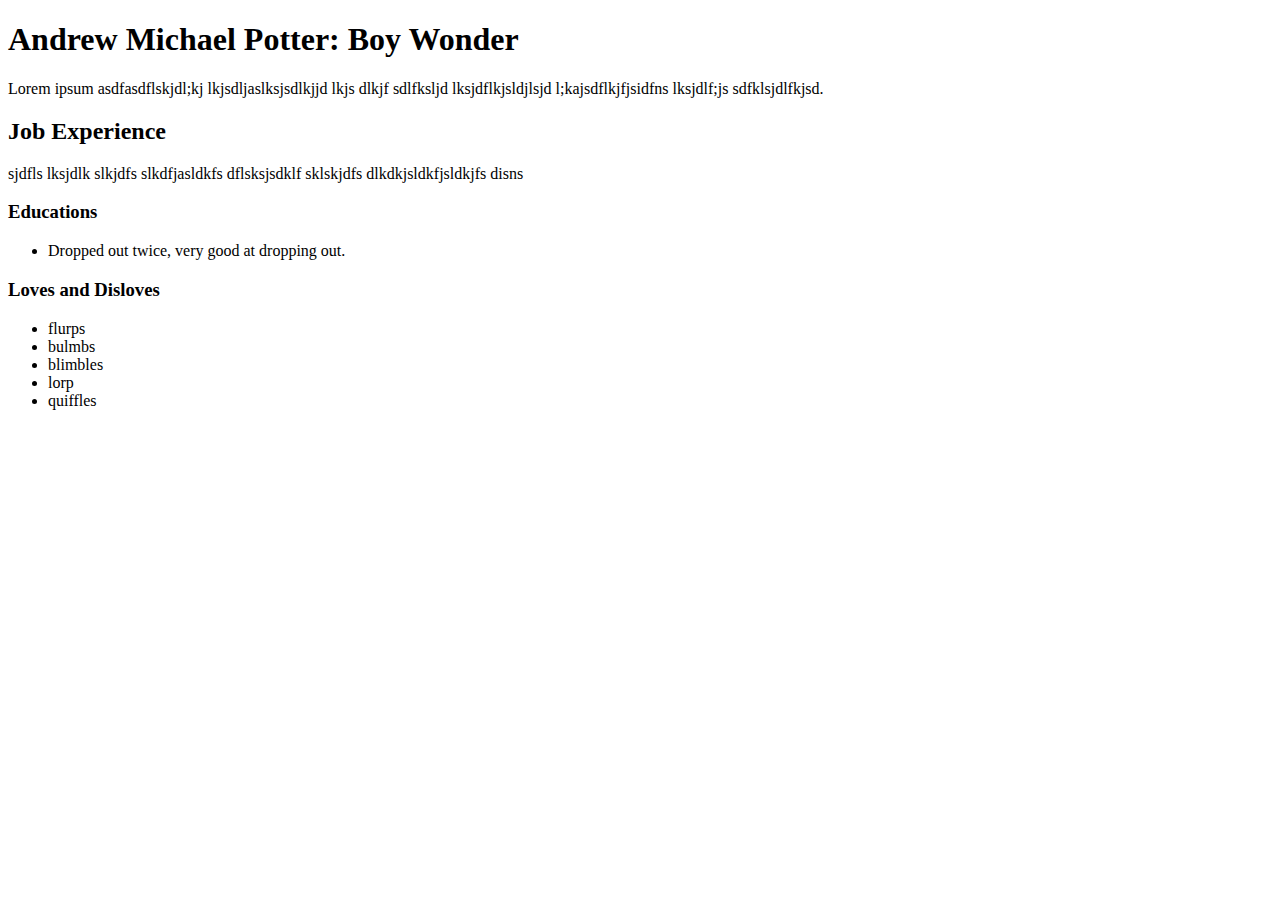
==== index.html @ d75fcf77 "add first js prompt question" ====
<!DOCTYPE html>
<head>
    <title>America's Boy</title>
    <link rel='stylesheet' href='style.css'>
    <script type='text/javascript' src='app.js'></script>
</head>
<body>
    <h1>Andrew Michael Potter: Boy Wonder</h1>
    <p>Lorem ipsum asdfasdflskjdl;kj lkjsdljaslksjsdlkjjd  lkjs dlkjf sdlfksljd  lksjdflkjsldjlsjd l;kajsdflkjfjsidfns lksjdlf;js  sdfklsjdlfkjsd.</p>
    <h2>Job Experience</h2>
    <p>sjdfls lksjdlk slkjdfs slkdfjasldkfs dflsksjsdklf sklskjdfs dlkdkjsldkfjsldkjfs disns </p>
    <h3>Educations</h3>
    <ul>
        <li>Dropped out twice, very good at dropping out.</li>
    </ul>
    <h3>Loves and Disloves</h3>
    <ul>
        <li>flurps</li>
        <li>bulmbs</li>
        <li>blimbles</li>
        <li>lorp</li>
        <li>quiffles</li>
    </ul>
</body>
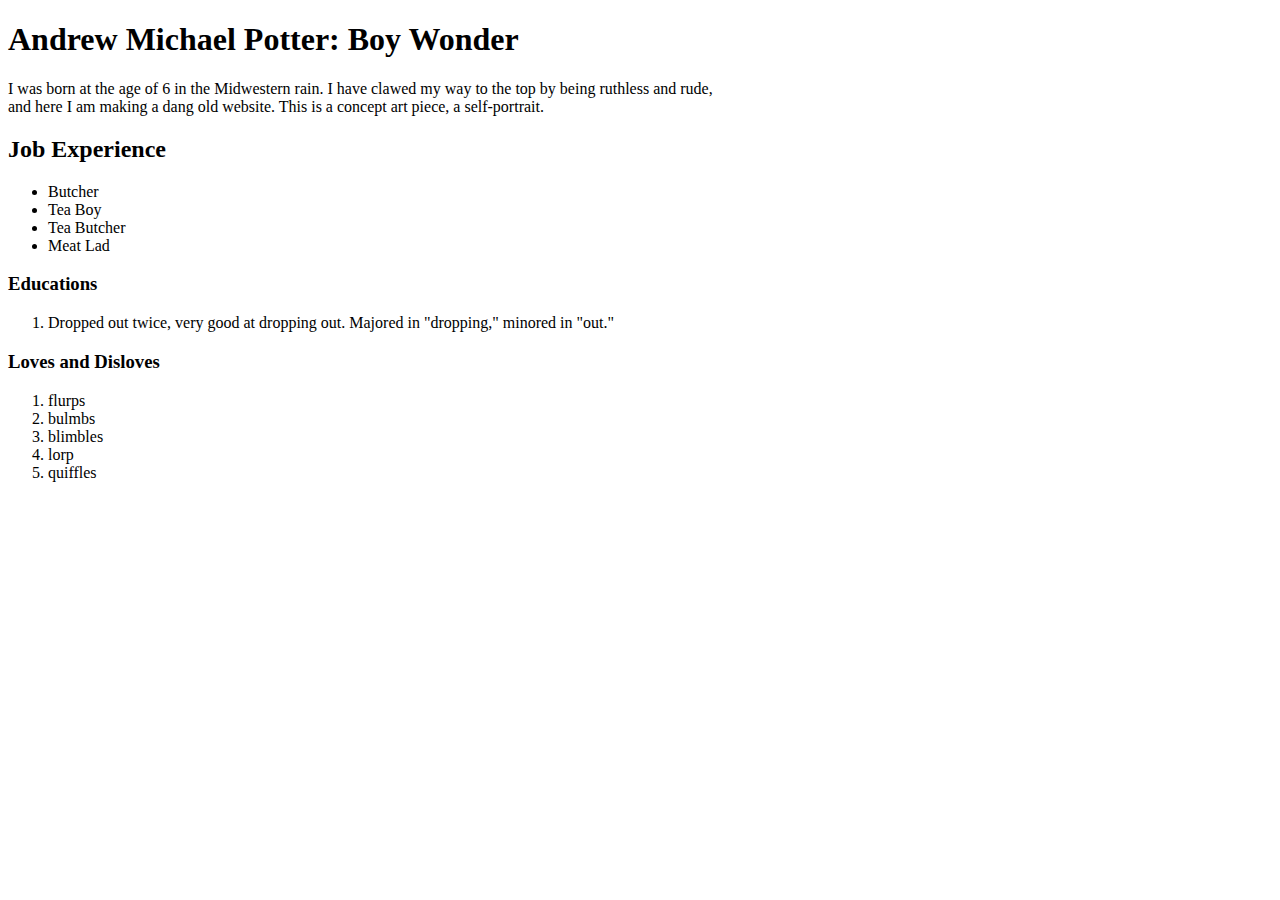
==== commit eceea861: "edit content of index.html" ====
--- a/index.html
+++ b/index.html
@@ -1,24 +1,31 @@
 <!DOCTYPE html>
-<head>
-    <title>America's Boy</title>
-    <link rel='stylesheet' href='style.css'>
-    <script type='text/javascript' src='app.js'></script>
-</head>
-<body>
-    <h1>Andrew Michael Potter: Boy Wonder</h1>
-    <p>Lorem ipsum asdfasdflskjdl;kj lkjsdljaslksjsdlkjjd  lkjs dlkjf sdlfksljd  lksjdflkjsldjlsjd l;kajsdflkjfjsidfns lksjdlf;js  sdfklsjdlfkjsd.</p>
-    <h2>Job Experience</h2>
-    <p>sjdfls lksjdlk slkjdfs slkdfjasldkfs dflsksjsdklf sklskjdfs dlkdkjsldkfjsldkjfs disns </p>
-    <h3>Educations</h3>
-    <ul>
-        <li>Dropped out twice, very good at dropping out.</li>
-    </ul>
-    <h3>Loves and Disloves</h3>
-    <ul>
-        <li>flurps</li>
-        <li>bulmbs</li>
-        <li>blimbles</li>
-        <li>lorp</li>
-        <li>quiffles</li>
-    </ul>
-</body>+<html>
+    <head>
+        <title>America's Boy</title>
+        <link rel='stylesheet' href='./css/style.css'/>
+    </head>
+    <body>
+        <h1>Andrew Michael Potter: Boy Wonder</h1>
+        <p>I was born at the age of 6 in the Midwestern rain. I have clawed my way to the top by being ruthless and rude,<br/> and here I am making a dang old website. This is a concept art piece, a self-portrait.</p>
+        <h2>Job Experience</h2>
+        <ul>
+            <li>Butcher</li>
+            <li>Tea Boy</li>
+            <li>Tea Butcher</li>
+            <li>Meat Lad</li>
+        </ul>
+        <h3>Educations</h3>
+        <ol>
+            <li>Dropped out twice, very good at dropping out. Majored in "dropping," minored in "out."</li>
+        </ol>
+        <h3>Loves and Disloves</h3>
+        <ol>
+            <li>flurps</li>
+            <li>bulmbs</li>
+            <li>blimbles</li>
+            <li>lorp</li>
+            <li>quiffles</li>
+        </ol>
+        <script src='./js/app.js'></script>
+    </body>
+</html>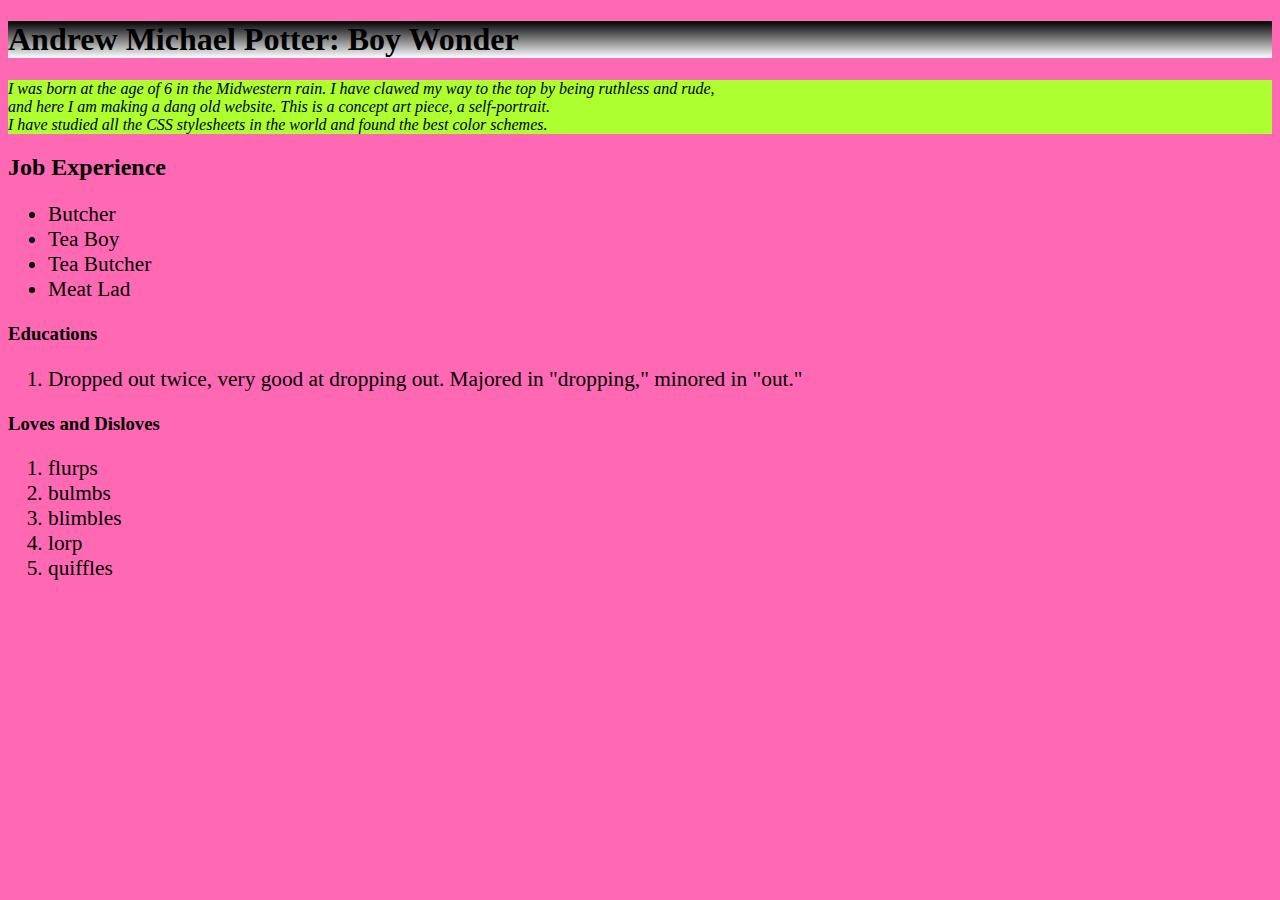
==== commit f90908ad: "add css styling, minor changes to html" ====
--- a/index.html
+++ b/index.html
@@ -6,26 +6,26 @@
     </head>
     <body>
         <h1>Andrew Michael Potter: Boy Wonder</h1>
-        <p>I was born at the age of 6 in the Midwestern rain. I have clawed my way to the top by being ruthless and rude,<br/> and here I am making a dang old website. This is a concept art piece, a self-portrait.</p>
+        <p>I was born at the age of 6 in the Midwestern rain. I have clawed my way to the top by being ruthless and rude,<br/> and here I am making a dang old website. This is a concept art piece, a self-portrait.<br/> I have studied all the CSS stylesheets in the world and found the best color schemes.</p>
         <h2>Job Experience</h2>
-        <ul>
+        <ul class='list'>
             <li>Butcher</li>
             <li>Tea Boy</li>
             <li>Tea Butcher</li>
             <li>Meat Lad</li>
         </ul>
         <h3>Educations</h3>
-        <ol>
+        <ol class='list' id='college'>
             <li>Dropped out twice, very good at dropping out. Majored in "dropping," minored in "out."</li>
         </ol>
         <h3>Loves and Disloves</h3>
-        <ol>
+        <ol class='list' id='flurps'>
             <li>flurps</li>
             <li>bulmbs</li>
             <li>blimbles</li>
             <li>lorp</li>
             <li>quiffles</li>
         </ol>
-        <script src='./js/app.js'></script>
+        <!--<script src='./js/app.js'></script>-->
     </body>
 </html>--- a/css/style.css
+++ b/css/style.css
@@ -0,0 +1,28 @@
+* {
+    background-color: hotpink;
+    font: verdana;
+}
+
+h1 {
+    background-color: black;
+    background-image: -webkit-gradient(linear, left top, left bottom, from(black), to(white));
+    background-image: -webkit-linear-gradient(top, black, white);
+    background-image: -moz-linear-gradient(top, black, white);
+    background-image: linear-gradient(to bottom, black, white);
+}
+
+p {
+    font-style: italic;
+    font-family: fantasy;
+    background-color: greenyellow;
+}
+
+.list {
+    font-size: 16pt;
+    font-style: bold;
+}
+
+#flurps {
+    font-family: cursive;
+    font-stretch: extra-expanded;
+}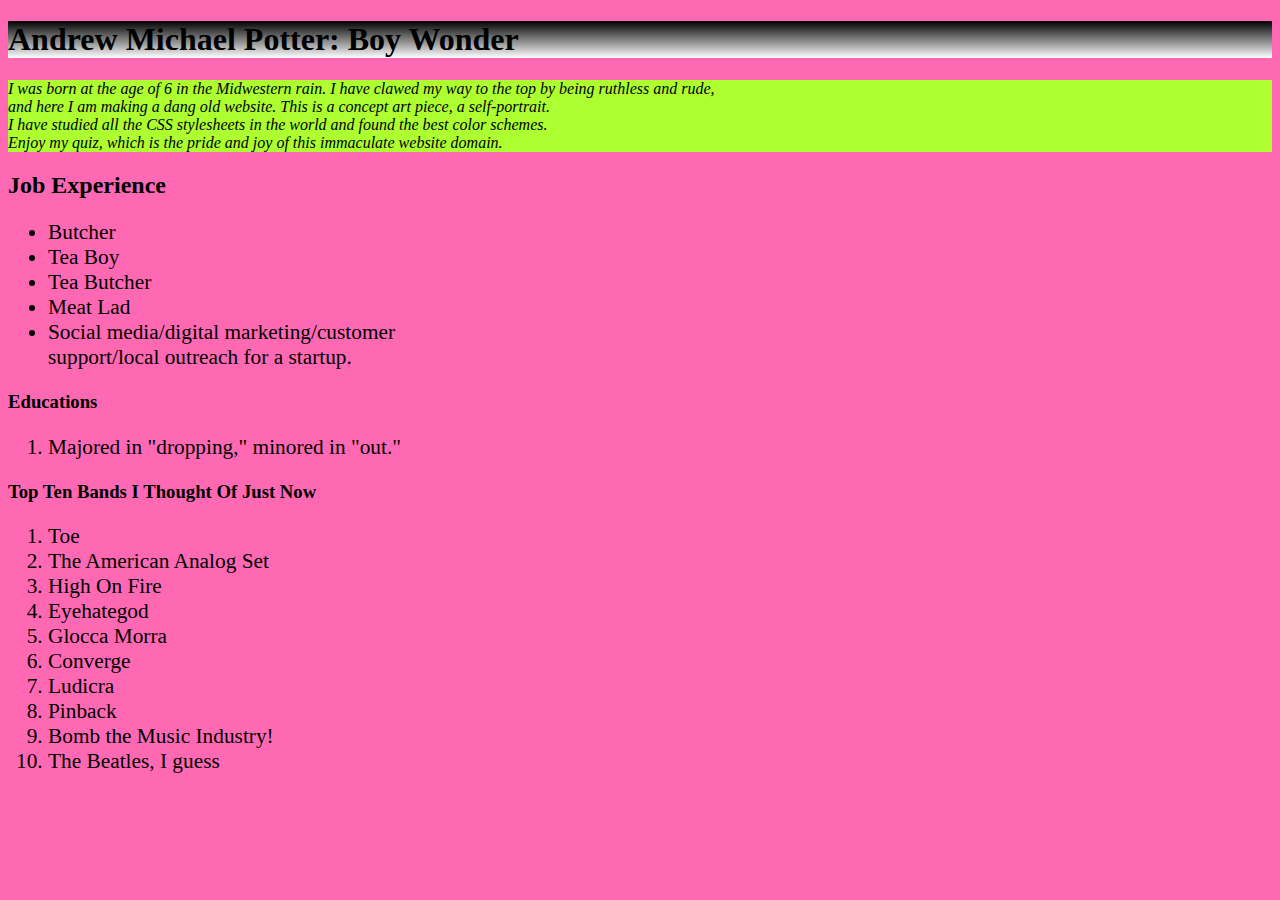
==== commit b83e2328: "switch ol from made up words to top ten list, modify id for css" ====
--- a/index.html
+++ b/index.html
@@ -6,26 +6,32 @@
     </head>
     <body>
         <h1>Andrew Michael Potter: Boy Wonder</h1>
-        <p>I was born at the age of 6 in the Midwestern rain. I have clawed my way to the top by being ruthless and rude,<br/> and here I am making a dang old website. This is a concept art piece, a self-portrait.<br/> I have studied all the CSS stylesheets in the world and found the best color schemes.</p>
+        <p>I was born at the age of 6 in the Midwestern rain. I have clawed my way to the top by being ruthless and rude,<br/> and here I am making a dang old website. This is a concept art piece, a self-portrait.<br/> I have studied all the CSS stylesheets in the world and found the best color schemes.<br/>Enjoy my quiz, which is the pride and joy of this immaculate website domain.</p>
         <h2>Job Experience</h2>
         <ul class='list'>
             <li>Butcher</li>
             <li>Tea Boy</li>
             <li>Tea Butcher</li>
             <li>Meat Lad</li>
+            <li>Social media/digital marketing/customer<br/>support/local outreach for a startup.</li>
         </ul>
         <h3>Educations</h3>
         <ol class='list' id='college'>
-            <li>Dropped out twice, very good at dropping out. Majored in "dropping," minored in "out."</li>
+            <li>Majored in "dropping," minored in "out."</li>
         </ol>
-        <h3>Loves and Disloves</h3>
-        <ol class='list' id='flurps'>
-            <li>flurps</li>
-            <li>bulmbs</li>
-            <li>blimbles</li>
-            <li>lorp</li>
-            <li>quiffles</li>
+        <h3>Top Ten Bands I Thought Of Just Now</h3>
+        <ol class='list' id='bands'>
+            <li>Toe</li>
+            <li>The American Analog Set</li>
+            <li>High On Fire</li>
+            <li>Eyehategod</li>
+            <li>Glocca Morra</li>
+            <li>Converge</li>
+            <li>Ludicra</li>
+            <li>Pinback</li>
+            <li>Bomb the Music Industry!</li>
+            <li>The Beatles, I guess</li>
         </ol>
-        <!--<script src='./js/app.js'></script>-->
+        <script src='./js/app.js'></script>
     </body>
 </html>--- a/css/style.css
+++ b/css/style.css
@@ -22,7 +22,7 @@
     font-style: bold;
 }
 
-#flurps {
+#bands {
     font-family: cursive;
     font-stretch: extra-expanded;
 }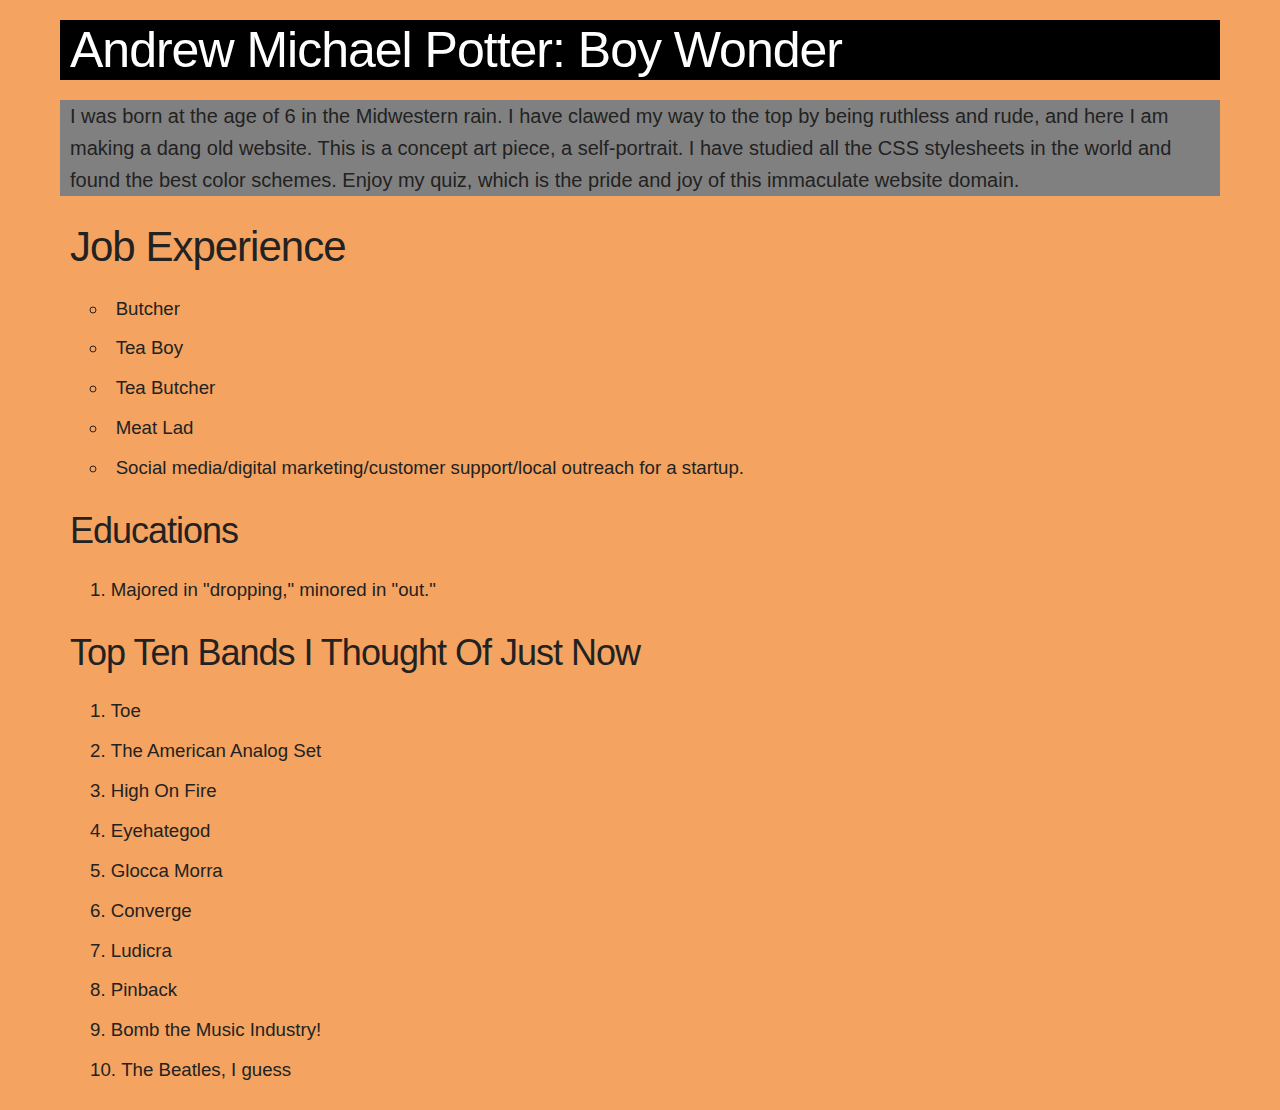
==== commit 4a06b173: "implement skeleton/normalize, adjust colors, add universal margins, other small css edits" ====
--- a/index.html
+++ b/index.html
@@ -2,18 +2,20 @@
 <html>
     <head>
         <title>America's Boy</title>
+        <link rel='stylesheet' href='./css/normalize.css'/>
+        <link rel='stylesheet' href='./css/skeleton.css'/>
         <link rel='stylesheet' href='./css/style.css'/>
     </head>
     <body>
-        <h1>Andrew Michael Potter: Boy Wonder</h1>
-        <p>I was born at the age of 6 in the Midwestern rain. I have clawed my way to the top by being ruthless and rude,<br/> and here I am making a dang old website. This is a concept art piece, a self-portrait.<br/> I have studied all the CSS stylesheets in the world and found the best color schemes.<br/>Enjoy my quiz, which is the pride and joy of this immaculate website domain.</p>
+        <h1 id='topheader'>Andrew Michael Potter: Boy Wonder</h1>
+        <p>I was born at the age of 6 in the Midwestern rain. I have clawed my way to the top by being ruthless and rude, and here I am making a dang old website. This is a concept art piece, a self-portrait. I have studied all the CSS stylesheets in the world and found the best color schemes. Enjoy my quiz, which is the pride and joy of this immaculate website domain.</p>
         <h2>Job Experience</h2>
         <ul class='list'>
             <li>Butcher</li>
             <li>Tea Boy</li>
             <li>Tea Butcher</li>
             <li>Meat Lad</li>
-            <li>Social media/digital marketing/customer<br/>support/local outreach for a startup.</li>
+            <li>Social media/digital marketing/customer support/local outreach for a startup.</li>
         </ul>
         <h3>Educations</h3>
         <ol class='list' id='college'>
@@ -32,6 +34,6 @@
             <li>Bomb the Music Industry!</li>
             <li>The Beatles, I guess</li>
         </ol>
-        <script src='./js/app.js'></script>
+        <!--<script src='./js/app.js'></script>-->
     </body>
 </html>--- a/css/skeleton.css
+++ b/css/skeleton.css
@@ -0,0 +1,418 @@
+/*
+* Skeleton V2.0.4
+* Copyright 2014, Dave Gamache
+* www.getskeleton.com
+* Free to use under the MIT license.
+* http://www.opensource.org/licenses/mit-license.php
+* 12/29/2014
+*/
+
+
+/* Table of contents
+––––––––––––––––––––––––––––––––––––––––––––––––––
+- Grid
+- Base Styles
+- Typography
+- Links
+- Buttons
+- Forms
+- Lists
+- Code
+- Tables
+- Spacing
+- Utilities
+- Clearing
+- Media Queries
+*/
+
+
+/* Grid
+–––––––––––––––––––––––––––––––––––––––––––––––––– */
+.container {
+  position: relative;
+  width: 100%;
+  max-width: 960px;
+  margin: 0 auto;
+  padding: 0 20px;
+  box-sizing: border-box; }
+.column,
+.columns {
+  width: 100%;
+  float: left;
+  box-sizing: border-box; }
+
+/* For devices larger than 400px */
+@media (min-width: 400px) {
+  .container {
+    width: 85%;
+    padding: 0; }
+}
+
+/* For devices larger than 550px */
+@media (min-width: 550px) {
+  .container {
+    width: 80%; }
+  .column,
+  .columns {
+    margin-left: 4%; }
+  .column:first-child,
+  .columns:first-child {
+    margin-left: 0; }
+
+  .one.column,
+  .one.columns                    { width: 4.66666666667%; }
+  .two.columns                    { width: 13.3333333333%; }
+  .three.columns                  { width: 22%;            }
+  .four.columns                   { width: 30.6666666667%; }
+  .five.columns                   { width: 39.3333333333%; }
+  .six.columns                    { width: 48%;            }
+  .seven.columns                  { width: 56.6666666667%; }
+  .eight.columns                  { width: 65.3333333333%; }
+  .nine.columns                   { width: 74.0%;          }
+  .ten.columns                    { width: 82.6666666667%; }
+  .eleven.columns                 { width: 91.3333333333%; }
+  .twelve.columns                 { width: 100%; margin-left: 0; }
+
+  .one-third.column               { width: 30.6666666667%; }
+  .two-thirds.column              { width: 65.3333333333%; }
+
+  .one-half.column                { width: 48%; }
+
+  /* Offsets */
+  .offset-by-one.column,
+  .offset-by-one.columns          { margin-left: 8.66666666667%; }
+  .offset-by-two.column,
+  .offset-by-two.columns          { margin-left: 17.3333333333%; }
+  .offset-by-three.column,
+  .offset-by-three.columns        { margin-left: 26%;            }
+  .offset-by-four.column,
+  .offset-by-four.columns         { margin-left: 34.6666666667%; }
+  .offset-by-five.column,
+  .offset-by-five.columns         { margin-left: 43.3333333333%; }
+  .offset-by-six.column,
+  .offset-by-six.columns          { margin-left: 52%;            }
+  .offset-by-seven.column,
+  .offset-by-seven.columns        { margin-left: 60.6666666667%; }
+  .offset-by-eight.column,
+  .offset-by-eight.columns        { margin-left: 69.3333333333%; }
+  .offset-by-nine.column,
+  .offset-by-nine.columns         { margin-left: 78.0%;          }
+  .offset-by-ten.column,
+  .offset-by-ten.columns          { margin-left: 86.6666666667%; }
+  .offset-by-eleven.column,
+  .offset-by-eleven.columns       { margin-left: 95.3333333333%; }
+
+  .offset-by-one-third.column,
+  .offset-by-one-third.columns    { margin-left: 34.6666666667%; }
+  .offset-by-two-thirds.column,
+  .offset-by-two-thirds.columns   { margin-left: 69.3333333333%; }
+
+  .offset-by-one-half.column,
+  .offset-by-one-half.columns     { margin-left: 52%; }
+
+}
+
+
+/* Base Styles
+–––––––––––––––––––––––––––––––––––––––––––––––––– */
+/* NOTE
+html is set to 62.5% so that all the REM measurements throughout Skeleton
+are based on 10px sizing. So basically 1.5rem = 15px :) */
+html {
+  font-size: 62.5%; }
+body {
+  font-size: 1.5em; /* currently ems cause chrome bug misinterpreting rems on body element */
+  line-height: 1.6;
+  font-weight: 400;
+  font-family: "Raleway", "HelveticaNeue", "Helvetica Neue", Helvetica, Arial, sans-serif;
+  color: #222; }
+
+
+/* Typography
+–––––––––––––––––––––––––––––––––––––––––––––––––– */
+h1, h2, h3, h4, h5, h6 {
+  margin-top: 0;
+  margin-bottom: 2rem;
+  font-weight: 300; }
+h1 { font-size: 4.0rem; line-height: 1.2;  letter-spacing: -.1rem;}
+h2 { font-size: 3.6rem; line-height: 1.25; letter-spacing: -.1rem; }
+h3 { font-size: 3.0rem; line-height: 1.3;  letter-spacing: -.1rem; }
+h4 { font-size: 2.4rem; line-height: 1.35; letter-spacing: -.08rem; }
+h5 { font-size: 1.8rem; line-height: 1.5;  letter-spacing: -.05rem; }
+h6 { font-size: 1.5rem; line-height: 1.6;  letter-spacing: 0; }
+
+/* Larger than phablet */
+@media (min-width: 550px) {
+  h1 { font-size: 5.0rem; }
+  h2 { font-size: 4.2rem; }
+  h3 { font-size: 3.6rem; }
+  h4 { font-size: 3.0rem; }
+  h5 { font-size: 2.4rem; }
+  h6 { font-size: 1.5rem; }
+}
+
+p {
+  margin-top: 0; }
+
+
+/* Links
+–––––––––––––––––––––––––––––––––––––––––––––––––– */
+a {
+  color: #1EAEDB; }
+a:hover {
+  color: #0FA0CE; }
+
+
+/* Buttons
+–––––––––––––––––––––––––––––––––––––––––––––––––– */
+.button,
+button,
+input[type="submit"],
+input[type="reset"],
+input[type="button"] {
+  display: inline-block;
+  height: 38px;
+  padding: 0 30px;
+  color: #555;
+  text-align: center;
+  font-size: 11px;
+  font-weight: 600;
+  line-height: 38px;
+  letter-spacing: .1rem;
+  text-transform: uppercase;
+  text-decoration: none;
+  white-space: nowrap;
+  background-color: transparent;
+  border-radius: 4px;
+  border: 1px solid #bbb;
+  cursor: pointer;
+  box-sizing: border-box; }
+.button:hover,
+button:hover,
+input[type="submit"]:hover,
+input[type="reset"]:hover,
+input[type="button"]:hover,
+.button:focus,
+button:focus,
+input[type="submit"]:focus,
+input[type="reset"]:focus,
+input[type="button"]:focus {
+  color: #333;
+  border-color: #888;
+  outline: 0; }
+.button.button-primary,
+button.button-primary,
+input[type="submit"].button-primary,
+input[type="reset"].button-primary,
+input[type="button"].button-primary {
+  color: #FFF;
+  background-color: #33C3F0;
+  border-color: #33C3F0; }
+.button.button-primary:hover,
+button.button-primary:hover,
+input[type="submit"].button-primary:hover,
+input[type="reset"].button-primary:hover,
+input[type="button"].button-primary:hover,
+.button.button-primary:focus,
+button.button-primary:focus,
+input[type="submit"].button-primary:focus,
+input[type="reset"].button-primary:focus,
+input[type="button"].button-primary:focus {
+  color: #FFF;
+  background-color: #1EAEDB;
+  border-color: #1EAEDB; }
+
+
+/* Forms
+–––––––––––––––––––––––––––––––––––––––––––––––––– */
+input[type="email"],
+input[type="number"],
+input[type="search"],
+input[type="text"],
+input[type="tel"],
+input[type="url"],
+input[type="password"],
+textarea,
+select {
+  height: 38px;
+  padding: 6px 10px; /* The 6px vertically centers text on FF, ignored by Webkit */
+  background-color: #fff;
+  border: 1px solid #D1D1D1;
+  border-radius: 4px;
+  box-shadow: none;
+  box-sizing: border-box; }
+/* Removes awkward default styles on some inputs for iOS */
+input[type="email"],
+input[type="number"],
+input[type="search"],
+input[type="text"],
+input[type="tel"],
+input[type="url"],
+input[type="password"],
+textarea {
+  -webkit-appearance: none;
+     -moz-appearance: none;
+          appearance: none; }
+textarea {
+  min-height: 65px;
+  padding-top: 6px;
+  padding-bottom: 6px; }
+input[type="email"]:focus,
+input[type="number"]:focus,
+input[type="search"]:focus,
+input[type="text"]:focus,
+input[type="tel"]:focus,
+input[type="url"]:focus,
+input[type="password"]:focus,
+textarea:focus,
+select:focus {
+  border: 1px solid #33C3F0;
+  outline: 0; }
+label,
+legend {
+  display: block;
+  margin-bottom: .5rem;
+  font-weight: 600; }
+fieldset {
+  padding: 0;
+  border-width: 0; }
+input[type="checkbox"],
+input[type="radio"] {
+  display: inline; }
+label > .label-body {
+  display: inline-block;
+  margin-left: .5rem;
+  font-weight: normal; }
+
+
+/* Lists
+–––––––––––––––––––––––––––––––––––––––––––––––––– */
+ul {
+  list-style: circle inside; }
+ol {
+  list-style: decimal inside; }
+ol, ul {
+  padding-left: 0;
+  margin-top: 0; }
+ul ul,
+ul ol,
+ol ol,
+ol ul {
+  margin: 1.5rem 0 1.5rem 3rem;
+  font-size: 90%; }
+li {
+  margin-bottom: 1rem; }
+
+
+/* Code
+–––––––––––––––––––––––––––––––––––––––––––––––––– */
+code {
+  padding: .2rem .5rem;
+  margin: 0 .2rem;
+  font-size: 90%;
+  white-space: nowrap;
+  background: #F1F1F1;
+  border: 1px solid #E1E1E1;
+  border-radius: 4px; }
+pre > code {
+  display: block;
+  padding: 1rem 1.5rem;
+  white-space: pre; }
+
+
+/* Tables
+–––––––––––––––––––––––––––––––––––––––––––––––––– */
+th,
+td {
+  padding: 12px 15px;
+  text-align: left;
+  border-bottom: 1px solid #E1E1E1; }
+th:first-child,
+td:first-child {
+  padding-left: 0; }
+th:last-child,
+td:last-child {
+  padding-right: 0; }
+
+
+/* Spacing
+–––––––––––––––––––––––––––––––––––––––––––––––––– */
+button,
+.button {
+  margin-bottom: 1rem; }
+input,
+textarea,
+select,
+fieldset {
+  margin-bottom: 1.5rem; }
+pre,
+blockquote,
+dl,
+figure,
+table,
+p,
+ul,
+ol,
+form {
+  margin-bottom: 2.5rem; }
+
+
+/* Utilities
+–––––––––––––––––––––––––––––––––––––––––––––––––– */
+.u-full-width {
+  width: 100%;
+  box-sizing: border-box; }
+.u-max-full-width {
+  max-width: 100%;
+  box-sizing: border-box; }
+.u-pull-right {
+  float: right; }
+.u-pull-left {
+  float: left; }
+
+
+/* Misc
+–––––––––––––––––––––––––––––––––––––––––––––––––– */
+hr {
+  margin-top: 3rem;
+  margin-bottom: 3.5rem;
+  border-width: 0;
+  border-top: 1px solid #E1E1E1; }
+
+
+/* Clearing
+–––––––––––––––––––––––––––––––––––––––––––––––––– */
+
+/* Self Clearing Goodness */
+.container:after,
+.row:after,
+.u-cf {
+  content: "";
+  display: table;
+  clear: both; }
+
+
+/* Media Queries
+–––––––––––––––––––––––––––––––––––––––––––––––––– */
+/*
+Note: The best way to structure the use of media queries is to create the queries
+near the relevant code. For example, if you wanted to change the styles for buttons
+on small devices, paste the mobile query code up in the buttons section and style it
+there.
+*/
+
+
+/* Larger than mobile */
+@media (min-width: 400px) {}
+
+/* Larger than phablet (also point when grid becomes active) */
+@media (min-width: 550px) {}
+
+/* Larger than tablet */
+@media (min-width: 750px) {}
+
+/* Larger than desktop */
+@media (min-width: 1000px) {}
+
+/* Larger than Desktop HD */
+@media (min-width: 1200px) {}
--- a/css/style.css
+++ b/css/style.css
@@ -1,28 +1,30 @@
 * {
-    background-color: hotpink;
-    font: verdana;
+    background-color: sandybrown;
+    margin-left: 20px;
+    margin-right: 20px;
+    padding-left: 10px;
+    padding-right: 10px;
 }
 
 h1 {
     background-color: black;
-    background-image: -webkit-gradient(linear, left top, left bottom, from(black), to(white));
-    background-image: -webkit-linear-gradient(top, black, white);
-    background-image: -moz-linear-gradient(top, black, white);
-    background-image: linear-gradient(to bottom, black, white);
+    color: white;
+}
+
+#topheader {
+    vertical-align: center;
+    margin: 20px;
 }
 
 p {
-    font-style: italic;
-    font-family: fantasy;
-    background-color: greenyellow;
+    font-size: 15pt;
+    background-color: gray;
 }
 
 .list {
-    font-size: 16pt;
-    font-style: bold;
+    font-size: 14pt;
 }
 
 #bands {
-    font-family: cursive;
     font-stretch: extra-expanded;
 }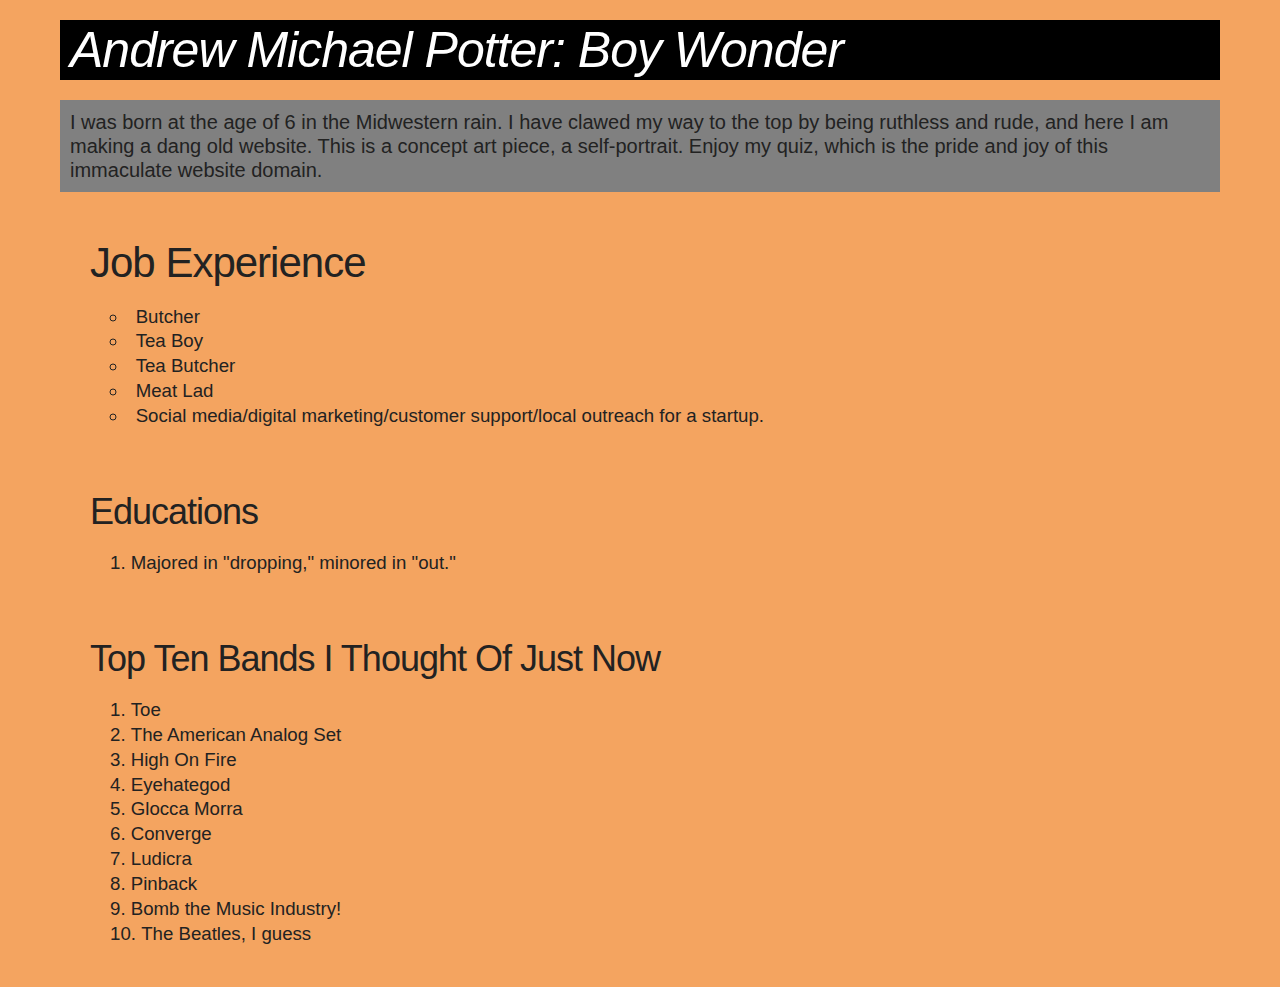
==== commit 65638715: "group sections by divs with id, other changes to HTML/CSS" ====
--- a/index.html
+++ b/index.html
@@ -7,33 +7,39 @@
         <link rel='stylesheet' href='./css/style.css'/>
     </head>
     <body>
-        <h1 id='topheader'>Andrew Michael Potter: Boy Wonder</h1>
-        <p>I was born at the age of 6 in the Midwestern rain. I have clawed my way to the top by being ruthless and rude, and here I am making a dang old website. This is a concept art piece, a self-portrait. I have studied all the CSS stylesheets in the world and found the best color schemes. Enjoy my quiz, which is the pride and joy of this immaculate website domain.</p>
-        <h2>Job Experience</h2>
-        <ul class='list'>
-            <li>Butcher</li>
-            <li>Tea Boy</li>
-            <li>Tea Butcher</li>
-            <li>Meat Lad</li>
-            <li>Social media/digital marketing/customer support/local outreach for a startup.</li>
-        </ul>
+        <h1 id='top-header'>Andrew Michael Potter: Boy Wonder</h1>
+        <p>I was born at the age of 6 in the Midwestern rain. I have clawed my way to the top by being ruthless and rude, and here I am making a dang old website. This is a concept art piece, a self-portrait. Enjoy my quiz, which is the pride and joy of this immaculate website domain.</p>
+        <div id='job-div'>
+            <h2>Job Experience</h2>
+            <ul class='list'>
+                <li>Butcher</li>
+                <li>Tea Boy</li>
+                <li>Tea Butcher</li>
+                <li>Meat Lad</li>
+                <li>Social media/digital marketing/customer support/local outreach for a startup.</li>
+            </ul>
+        </div>
+        <div id='education-div'>
         <h3>Educations</h3>
-        <ol class='list' id='college'>
-            <li>Majored in "dropping," minored in "out."</li>
-        </ol>
-        <h3>Top Ten Bands I Thought Of Just Now</h3>
-        <ol class='list' id='bands'>
-            <li>Toe</li>
-            <li>The American Analog Set</li>
-            <li>High On Fire</li>
-            <li>Eyehategod</li>
-            <li>Glocca Morra</li>
-            <li>Converge</li>
-            <li>Ludicra</li>
-            <li>Pinback</li>
-            <li>Bomb the Music Industry!</li>
-            <li>The Beatles, I guess</li>
-        </ol>
+            <ol class='list' id='college'>
+                <li>Majored in "dropping," minored in "out."</li>
+            </ol>
+        </div>
+        <div id='top-ten-div'>
+            <h3>Top Ten Bands I Thought Of Just Now</h3>
+            <ol class='list' id='bands'>
+                <li>Toe</li>
+                <li>The American Analog Set</li>
+                <li>High On Fire</li>
+                <li>Eyehategod</li>
+                <li>Glocca Morra</li>
+                <li>Converge</li>
+                <li>Ludicra</li>
+                <li>Pinback</li>
+                <li>Bomb the Music Industry!</li>
+                <li>The Beatles, I guess</li>
+            </ol>
+        </div>
         <!--<script src='./js/app.js'></script>-->
     </body>
 </html>--- a/css/style.css
+++ b/css/style.css
@@ -4,14 +4,16 @@
     margin-right: 20px;
     padding-left: 10px;
     padding-right: 10px;
+    line-height: 80%;
 }
 
 h1 {
+    font-style: italic;
     background-color: black;
     color: white;
 }
 
-#topheader {
+#top-header {
     vertical-align: center;
     margin: 20px;
 }
@@ -19,7 +21,16 @@
 p {
     font-size: 15pt;
     background-color: gray;
+    line-height: 120%;
+    padding: 10px;
 }
+
+div {
+    margin: auto;
+    padding: 20px;
+}
+
+
 
 .list {
     font-size: 14pt;
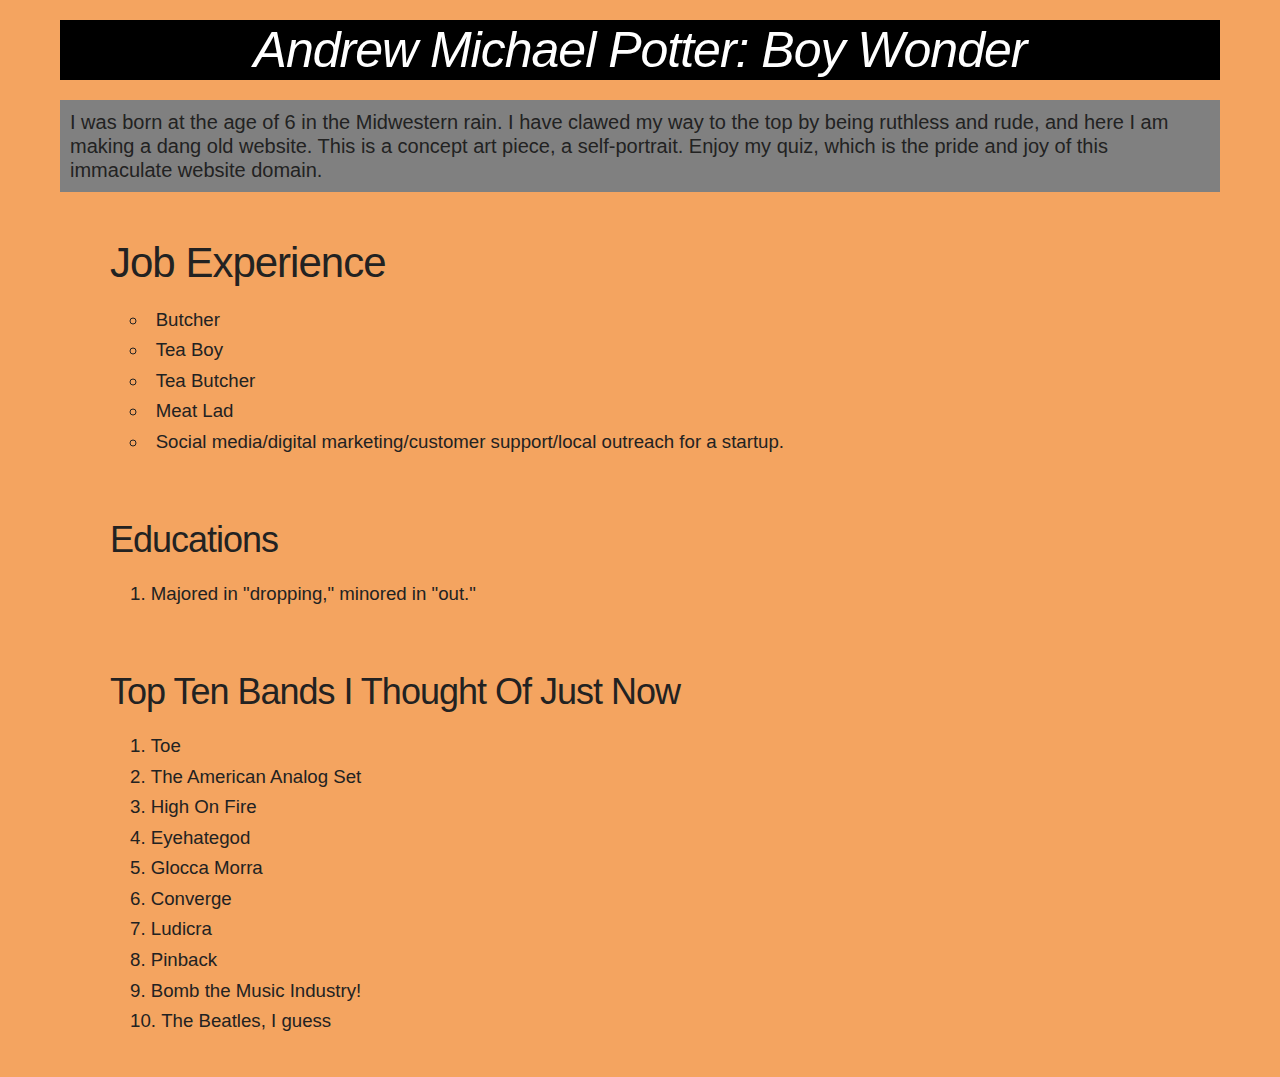
==== commit 0a06cac3: "uncomment js connection" ====
--- a/index.html
+++ b/index.html
@@ -40,6 +40,6 @@
                 <li>The Beatles, I guess</li>
             </ol>
         </div>
-        <!--<script src='./js/app.js'></script>-->
+        <script src='./js/app.js'></script>
     </body>
 </html>--- a/css/style.css
+++ b/css/style.css
@@ -4,13 +4,14 @@
     margin-right: 20px;
     padding-left: 10px;
     padding-right: 10px;
-    line-height: 80%;
+    line-height: 110%;
 }
 
 h1 {
     font-style: italic;
     background-color: black;
     color: white;
+    text-align: center;
 }
 
 #top-header {
@@ -26,11 +27,10 @@
 }
 
 div {
-    margin: auto;
     padding: 20px;
+    margin: 10px, auto, 10px, auto;
+    text-align: left;
 }
-
-
 
 .list {
     font-size: 14pt;
